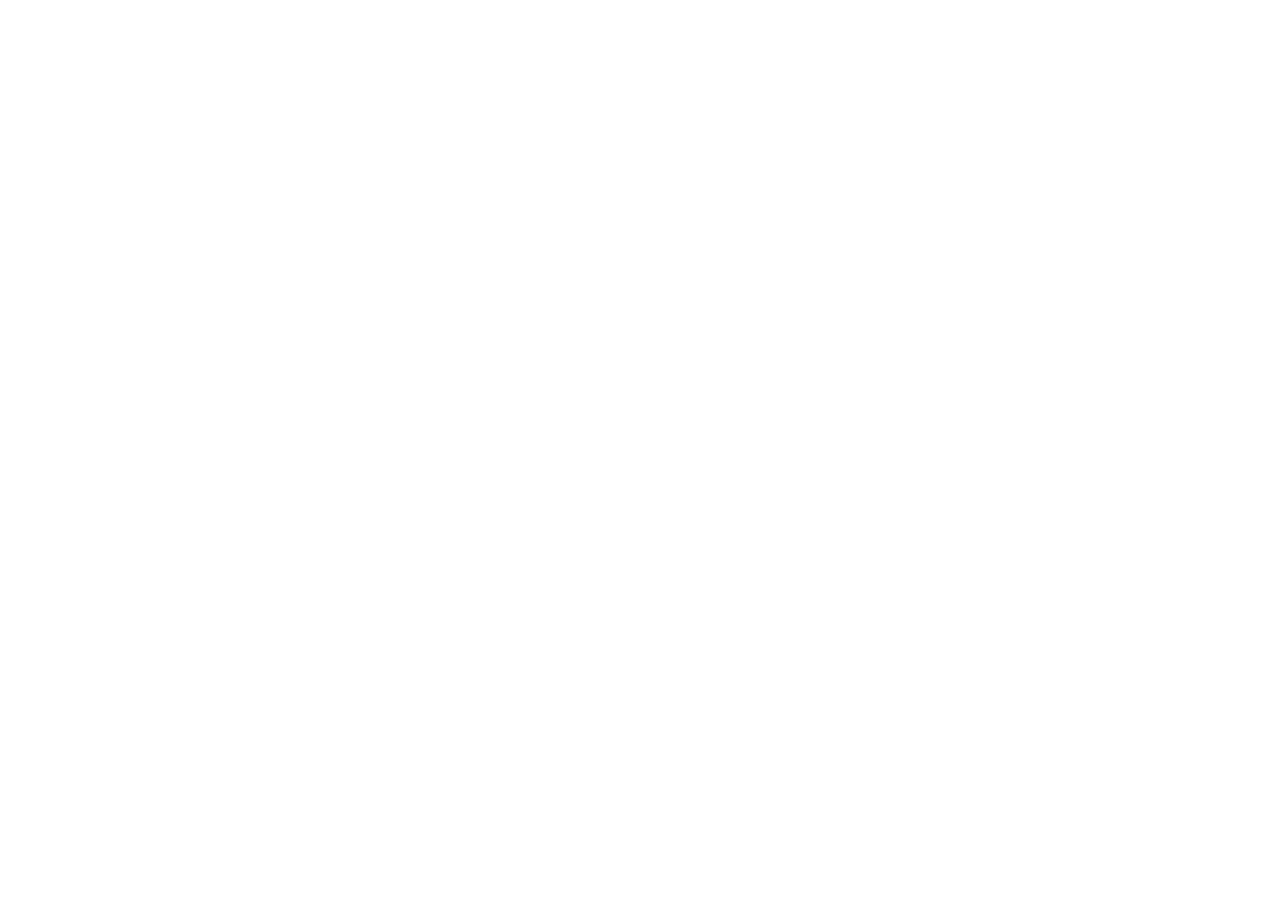
==== week_02/2a demi/index.html @ 07ceed60 "Add files via upload" ====
<!DOCTYPE html>
<html lang="en">
<head>
    <meta charset="UTF-8">
    <meta name="viewport" content="width=device-width, initial-scale=1.0">
    <title>2A Demo</title>
</head>
<body>
    
</body>
</html>
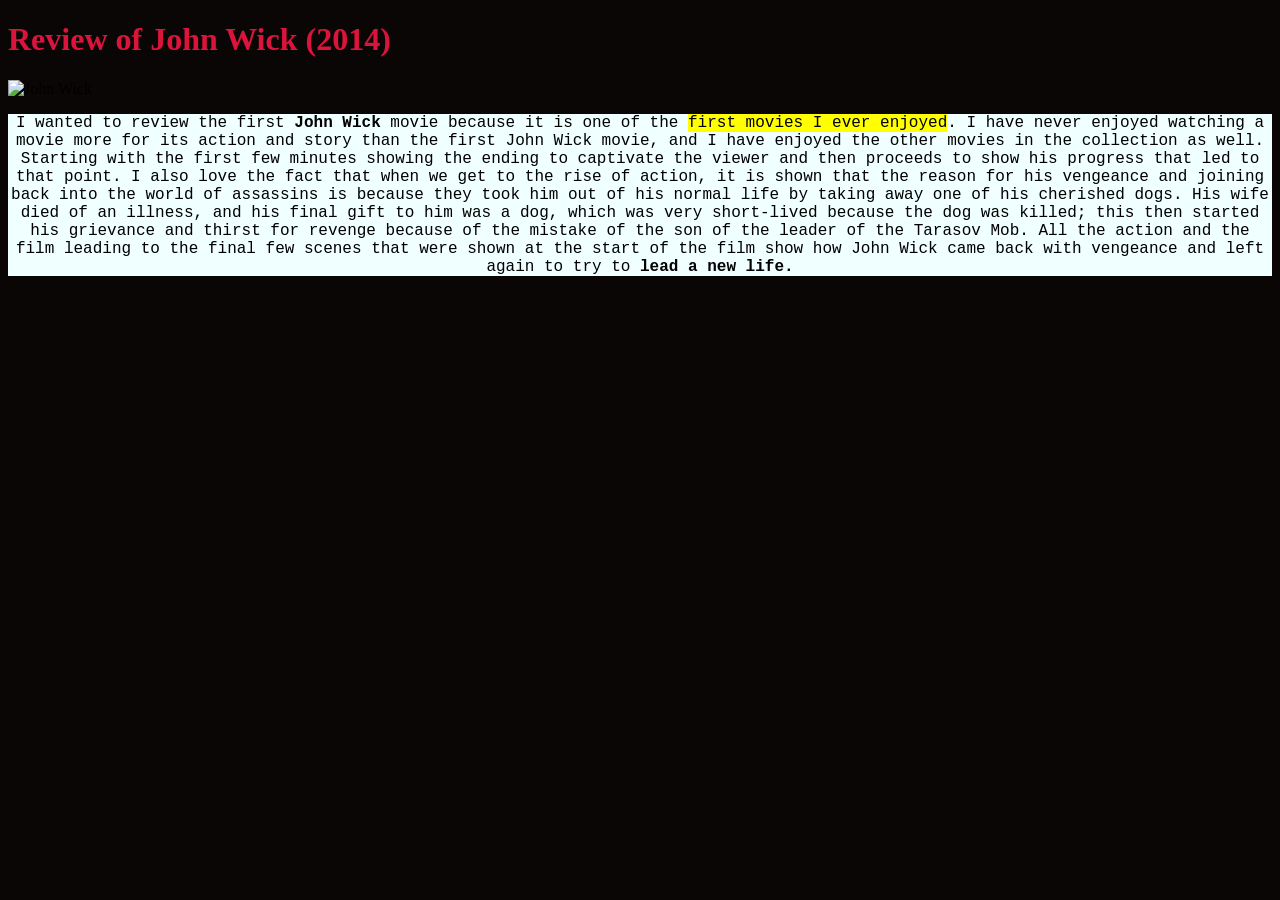
==== commit 85cfc28d: "Add files via upload" ====
--- a/week_02/2a demi/index.html
+++ b/week_02/2a demi/index.html
@@ -5,7 +5,10 @@
     <meta name="viewport" content="width=device-width, initial-scale=1.0">
     <title>2A Demo</title>
 </head>
-<body>
-    
+<body style="background-color:rgb(11, 6, 6);">
+    <h1 style="color:crimson; font-weight: bold">Review of John Wick (2014)</h1>
+    <img src="john_wick.jpg" alt="John Wick" width="600" class="center-image">
+    <p style="background-color:azure; text-align: center; font-family:courier">I wanted to review the first <b>John Wick</b> movie because it is one of the <mark>first movies I ever enjoyed</mark>. I have never enjoyed watching a movie more for its action and story than the first John Wick movie, and I have enjoyed the other movies in the collection as well. Starting with the first few minutes showing the ending to captivate the viewer and then proceeds to show his progress that led to that point. I also love the fact that when we get to the rise of action, it is shown that the reason for his vengeance and joining back into the world of assassins is because they took him out of his normal life by taking away one of his cherished dogs. His wife died of an illness, and his final gift to him was a dog, which was very short-lived because the dog was killed; this then started his grievance and thirst for revenge because of the mistake of the son of the leader of the Tarasov Mob. All the action and the film leading to the final few scenes that were shown at the start of the film show how John Wick came back with vengeance and left again to try to <strong>lead a new life.</strong></p>
+
 </body>
 </html>
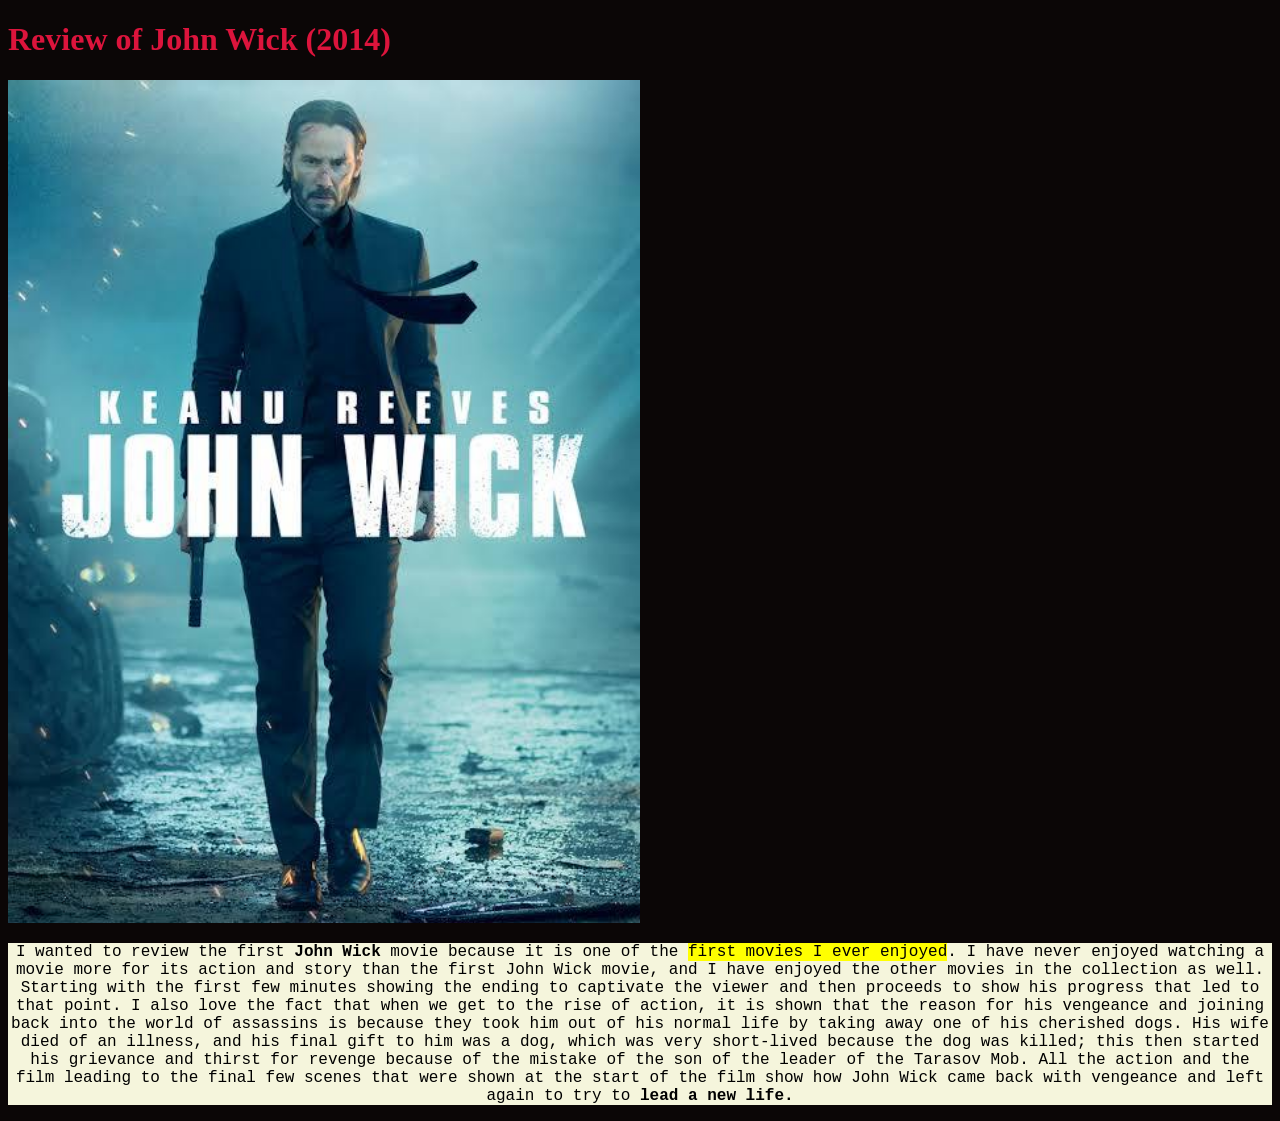
==== commit 9fcd8e5f: "Refactor code structure for improved readability and maintainability" ====
--- a/week_02/2a demi/index.html
+++ b/week_02/2a demi/index.html
@@ -7,8 +7,8 @@
 </head>
 <body style="background-color:rgb(11, 6, 6);">
     <h1 style="color:crimson; font-weight: bold">Review of John Wick (2014)</h1>
-    <img src="john_wick.jpg" alt="John Wick" width="600" class="center-image">
-    <p style="background-color:azure; text-align: center; font-family:courier">I wanted to review the first <b>John Wick</b> movie because it is one of the <mark>first movies I ever enjoyed</mark>. I have never enjoyed watching a movie more for its action and story than the first John Wick movie, and I have enjoyed the other movies in the collection as well. Starting with the first few minutes showing the ending to captivate the viewer and then proceeds to show his progress that led to that point. I also love the fact that when we get to the rise of action, it is shown that the reason for his vengeance and joining back into the world of assassins is because they took him out of his normal life by taking away one of his cherished dogs. His wife died of an illness, and his final gift to him was a dog, which was very short-lived because the dog was killed; this then started his grievance and thirst for revenge because of the mistake of the son of the leader of the Tarasov Mob. All the action and the film leading to the final few scenes that were shown at the start of the film show how John Wick came back with vengeance and left again to try to <strong>lead a new life.</strong></p>
+    <img src="john_wick.jpg" alt="John Wick" width="50%">
+    <p style="background-color:beige; text-align: center; font-family:courier">I wanted to review the first <b>John Wick</b> movie because it is one of the <mark>first movies I ever enjoyed</mark>. I have never enjoyed watching a movie more for its action and story than the first John Wick movie, and I have enjoyed the other movies in the collection as well. Starting with the first few minutes showing the ending to captivate the viewer and then proceeds to show his progress that led to that point. I also love the fact that when we get to the rise of action, it is shown that the reason for his vengeance and joining back into the world of assassins is because they took him out of his normal life by taking away one of his cherished dogs. His wife died of an illness, and his final gift to him was a dog, which was very short-lived because the dog was killed; this then started his grievance and thirst for revenge because of the mistake of the son of the leader of the Tarasov Mob. All the action and the film leading to the final few scenes that were shown at the start of the film show how John Wick came back with vengeance and left again to try to <strong>lead a new life.</strong></p>
 
 </body>
 </html>
